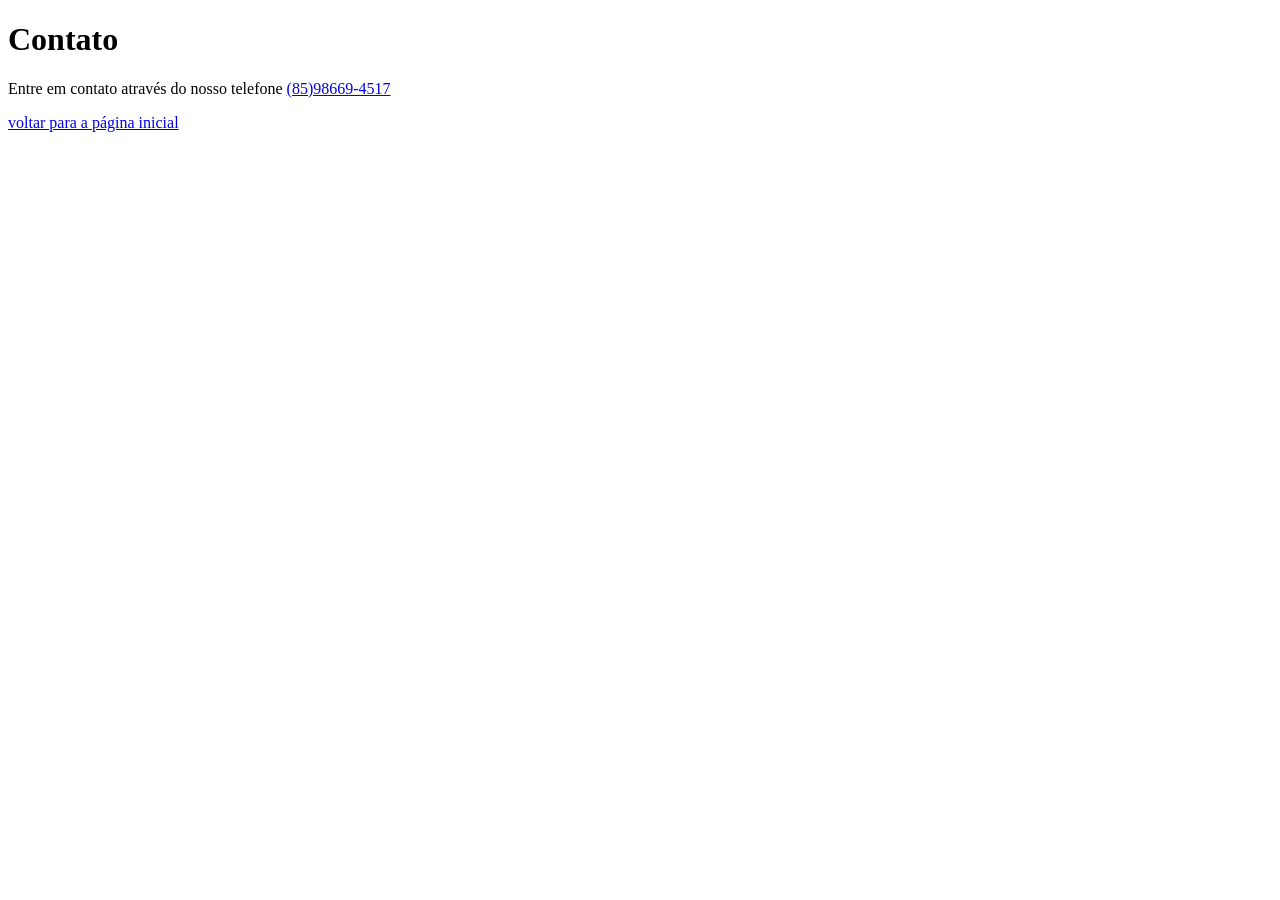
==== contato.html @ cad80ca6 "adicionar elemento contato e estilo" ====
<!DOCTYPE html>

<html>
<head>
    <meta charset="UTF-8">
    <title>Contato</title>
    <link rel="stylesheet" href="style.css">
<head/>
<body>
    <h1 class="p-blue">Contato</h1>
    <p class="P-blue"> Entre em contato através do nosso telefone <a href="+5585986694517">(85)98669-4517</a> </p>
    <a href="./index.html">voltar para a página inicial</a>
</html>
---- style.css ----
h1 {color:#0000ff #0000ff}
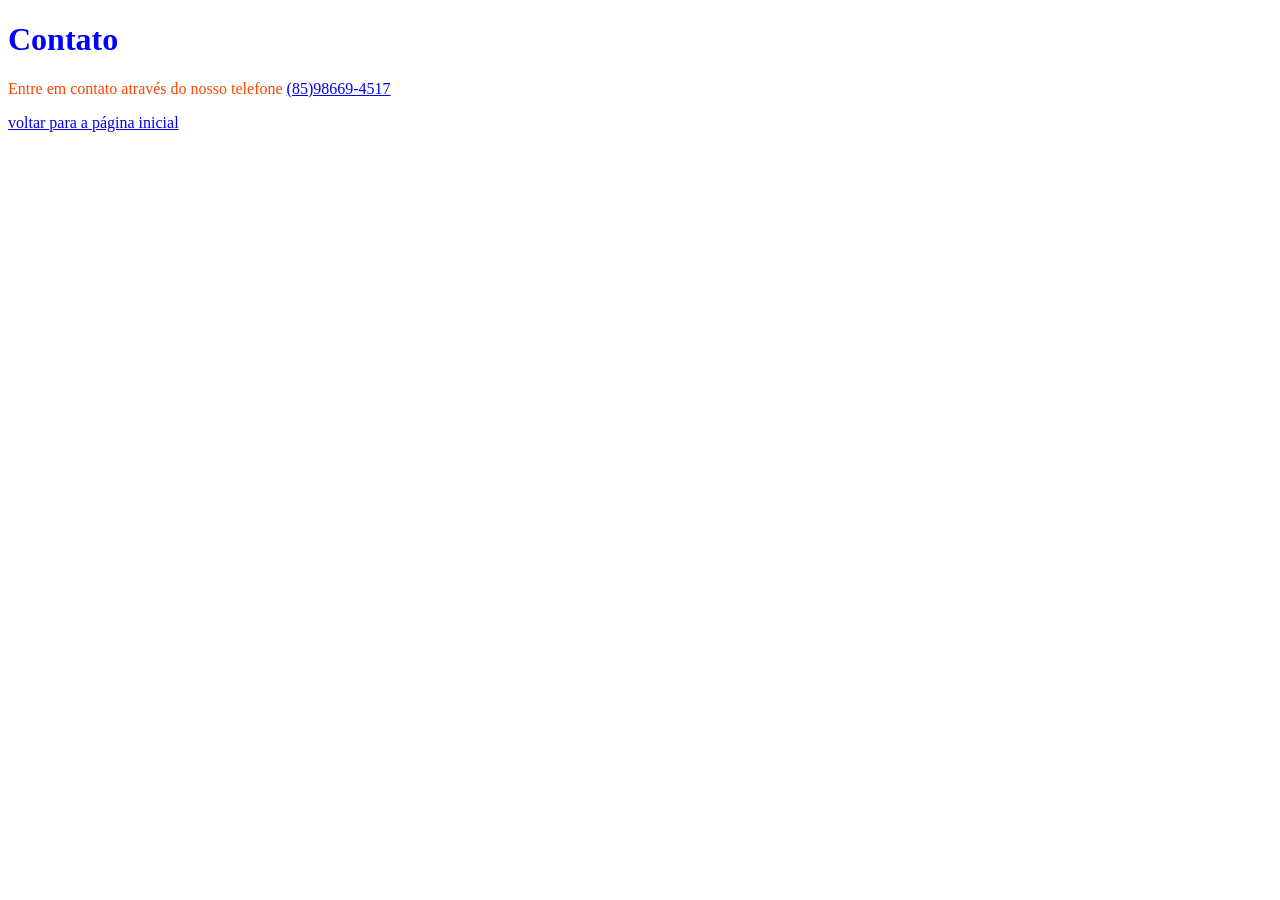
==== commit 758dd414: "adicionar link de botao contato e stilizacao no paragrafo" ====
--- a/contato.html
+++ b/contato.html
@@ -10,4 +10,4 @@
     <h1 class="p-blue">Contato</h1>
     <p class="P-blue"> Entre em contato através do nosso telefone <a href="+5585986694517">(85)98669-4517</a> </p>
     <a href="./index.html">voltar para a página inicial</a>
-</html>+</html
--- a/style.css
+++ b/style.css
@@ -1 +1,2 @@
-h1 {color:#0000ff #0000ff}+h1 {color: #00f;}
+p{color: orangered;}
